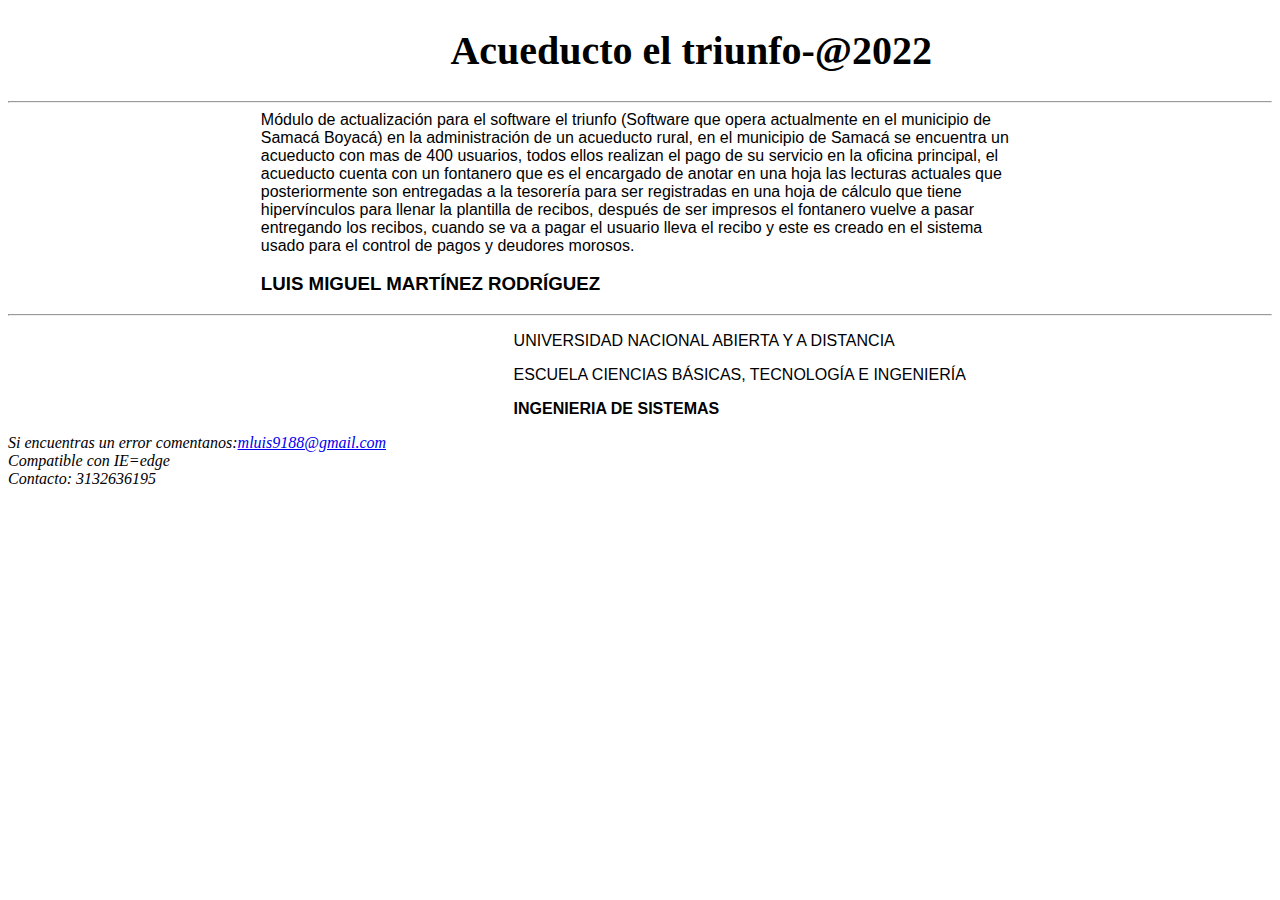
==== index.html @ fb03c06a "Create index.html" ====
<!DOCTYPE html>
<html lang="en">
<head>
    <meta charset="UTF-8">
    <meta http-equiv="X-UA-Compatible" content="IE=edge">
    <meta name="viewport" content="width=device-width, initial-scale=1.0">
    <title>Plataforma para toma de lecturas.</title>
</head>
<body>
        <h1 style="font-size: 40px; font-family: Cambria, Cochin, Georgia, Times, 'Times New Roman', serif;padding-left: 35%;">Acueducto el triunfo-@2022</h1>
        <hr>
    <div id="contenedor" style="font-family: 'Gill Sans', 'Gill Sans MT', Calibri, 'Trebuchet MS', sans-serif; margin-left: 20%;margin-right: 20%;">
        <article>Módulo de actualización para el software el triunfo (Software que opera actualmente en el municipio de Samacá Boyacá)
                en la administración de un acueducto rural, en el municipio de Samacá se encuentra un acueducto con mas de 400 usuarios,
                 todos ellos realizan el pago de su servicio en la oficina principal, el acueducto cuenta con un fontanero que es el 
                 encargado de anotar en una hoja las lecturas actuales que posteriormente son entregadas a la tesorería para ser registradas
                  en una hoja de cálculo que tiene hipervínculos para llenar la plantilla de recibos, después de ser impresos el fontanero
                   vuelve a pasar entregando los recibos, cuando se va a pagar el usuario lleva el recibo y este es creado en el sistema usado 
                   para el control de pagos y deudores morosos.</article>
                   <h3 style="font-family: 'Gill Sans', 'Gill Sans MT', Calibri, 'Trebuchet MS', sans-serif;">LUIS MIGUEL MARTÍNEZ RODRÍGUEZ</h3>

    </div>
    <hr>
    <p style="font-family: 'Gill Sans', 'Gill Sans MT', Calibri, 'Trebuchet MS', sans-serif; padding-left: 40%;">UNIVERSIDAD NACIONAL ABIERTA Y A DISTANCIA</p> 
    <p style="font-family: 'Gill Sans', 'Gill Sans MT', Calibri, 'Trebuchet MS', sans-serif; margin-left: 40%;">ESCUELA CIENCIAS BÁSICAS, TECNOLOGÍA E INGENIERÍA</p>
    <b><p style="font-family: 'Gill Sans', 'Gill Sans MT', Calibri, 'Trebuchet MS', sans-serif; margin-left: 40%;">INGENIERIA DE SISTEMAS</p></b>
    <address>
        Si encuentras un error comentanos:<a href="mailto:mluis9188@gmail.com">mluis9188@gmail.com</a><br>
        Compatible con IE=edge<br>
        Contacto: 3132636195<br>
   </address>
</body>
</html>
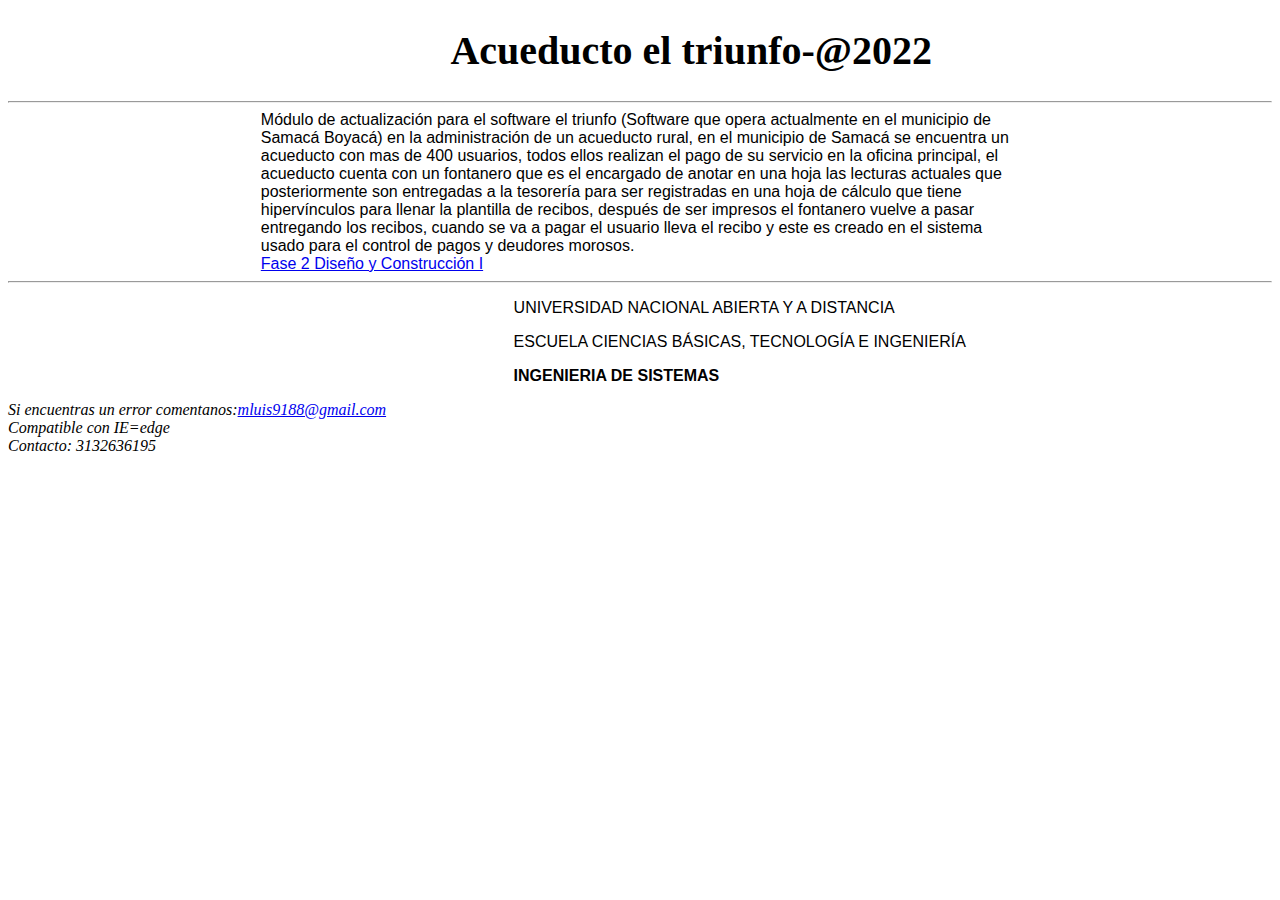
==== commit 8e0e2014: "devFase2_20220305_1" ====
--- a/index.html
+++ b/index.html
@@ -17,8 +17,7 @@
                   en una hoja de cálculo que tiene hipervínculos para llenar la plantilla de recibos, después de ser impresos el fontanero
                    vuelve a pasar entregando los recibos, cuando se va a pagar el usuario lleva el recibo y este es creado en el sistema usado 
                    para el control de pagos y deudores morosos.</article>
-                   <h3 style="font-family: 'Gill Sans', 'Gill Sans MT', Calibri, 'Trebuchet MS', sans-serif;">LUIS MIGUEL MARTÍNEZ RODRÍGUEZ</h3>
-
+                   <a href="Fase2/design.html" style="font-family: 'Gill Sans', 'Gill Sans MT', Calibri, 'Trebuchet MS', sans-serif;">Fase 2 Diseño y Construcción I</a>
     </div>
     <hr>
     <p style="font-family: 'Gill Sans', 'Gill Sans MT', Calibri, 'Trebuchet MS', sans-serif; padding-left: 40%;">UNIVERSIDAD NACIONAL ABIERTA Y A DISTANCIA</p> 
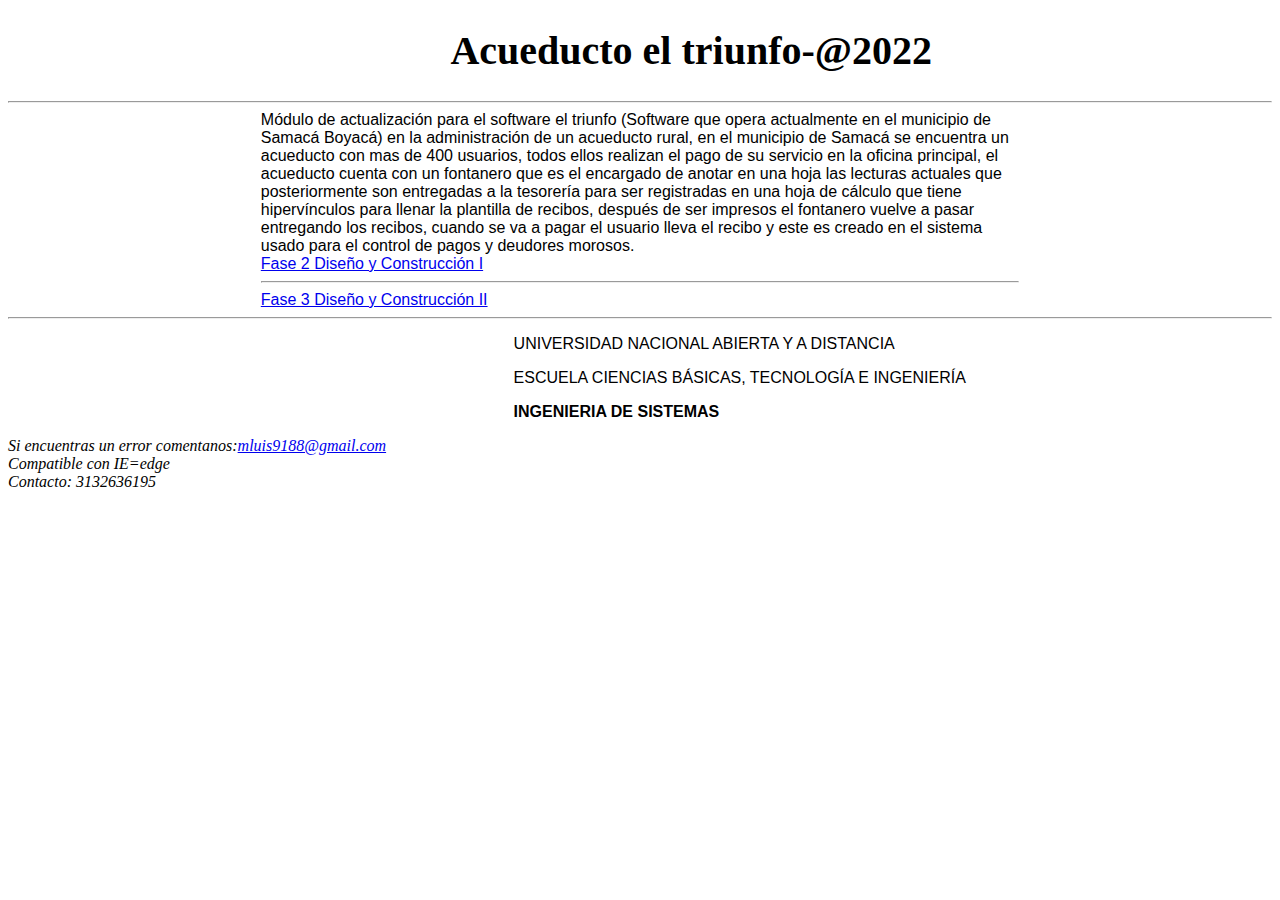
==== commit 1cb3338d: "devFase3_20220331_1" ====
--- a/index.html
+++ b/index.html
@@ -18,7 +18,10 @@
                    vuelve a pasar entregando los recibos, cuando se va a pagar el usuario lleva el recibo y este es creado en el sistema usado 
                    para el control de pagos y deudores morosos.</article>
                    <a href="Fase2/design.html" style="font-family: 'Gill Sans', 'Gill Sans MT', Calibri, 'Trebuchet MS', sans-serif;">Fase 2 Diseño y Construcción I</a>
-    </div>
+                   <hr>
+                   <a href="fase3/index.html" style="font-family: 'Gill Sans', 'Gill Sans MT', Calibri, 'Trebuchet MS', sans-serif;">Fase 3 Diseño y Construcción II</a>
+
+                </div>
     <hr>
     <p style="font-family: 'Gill Sans', 'Gill Sans MT', Calibri, 'Trebuchet MS', sans-serif; padding-left: 40%;">UNIVERSIDAD NACIONAL ABIERTA Y A DISTANCIA</p> 
     <p style="font-family: 'Gill Sans', 'Gill Sans MT', Calibri, 'Trebuchet MS', sans-serif; margin-left: 40%;">ESCUELA CIENCIAS BÁSICAS, TECNOLOGÍA E INGENIERÍA</p>
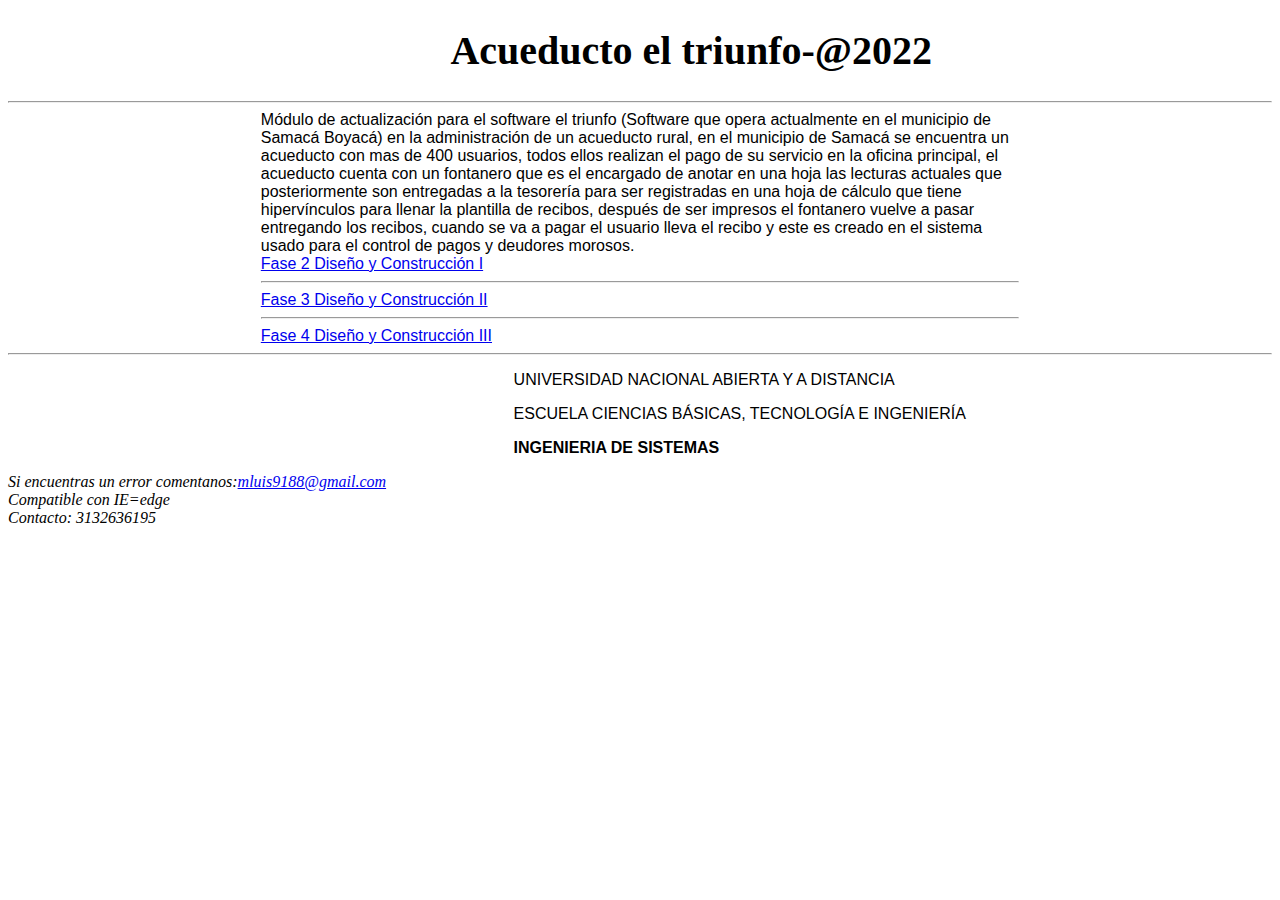
==== commit 5cdcee5b: "devFase4_20220504_1" ====
--- a/index.html
+++ b/index.html
@@ -20,7 +20,8 @@
                    <a href="Fase2/design.html" style="font-family: 'Gill Sans', 'Gill Sans MT', Calibri, 'Trebuchet MS', sans-serif;">Fase 2 Diseño y Construcción I</a>
                    <hr>
                    <a href="fase3/index.html" style="font-family: 'Gill Sans', 'Gill Sans MT', Calibri, 'Trebuchet MS', sans-serif;">Fase 3 Diseño y Construcción II</a>
-
+                   <hr>
+                   <a href="fase4/index.html" style="font-family: 'Gill Sans', 'Gill Sans MT', Calibri, 'Trebuchet MS', sans-serif;">Fase 4 Diseño y Construcción III</a>
                 </div>
     <hr>
     <p style="font-family: 'Gill Sans', 'Gill Sans MT', Calibri, 'Trebuchet MS', sans-serif; padding-left: 40%;">UNIVERSIDAD NACIONAL ABIERTA Y A DISTANCIA</p> 
